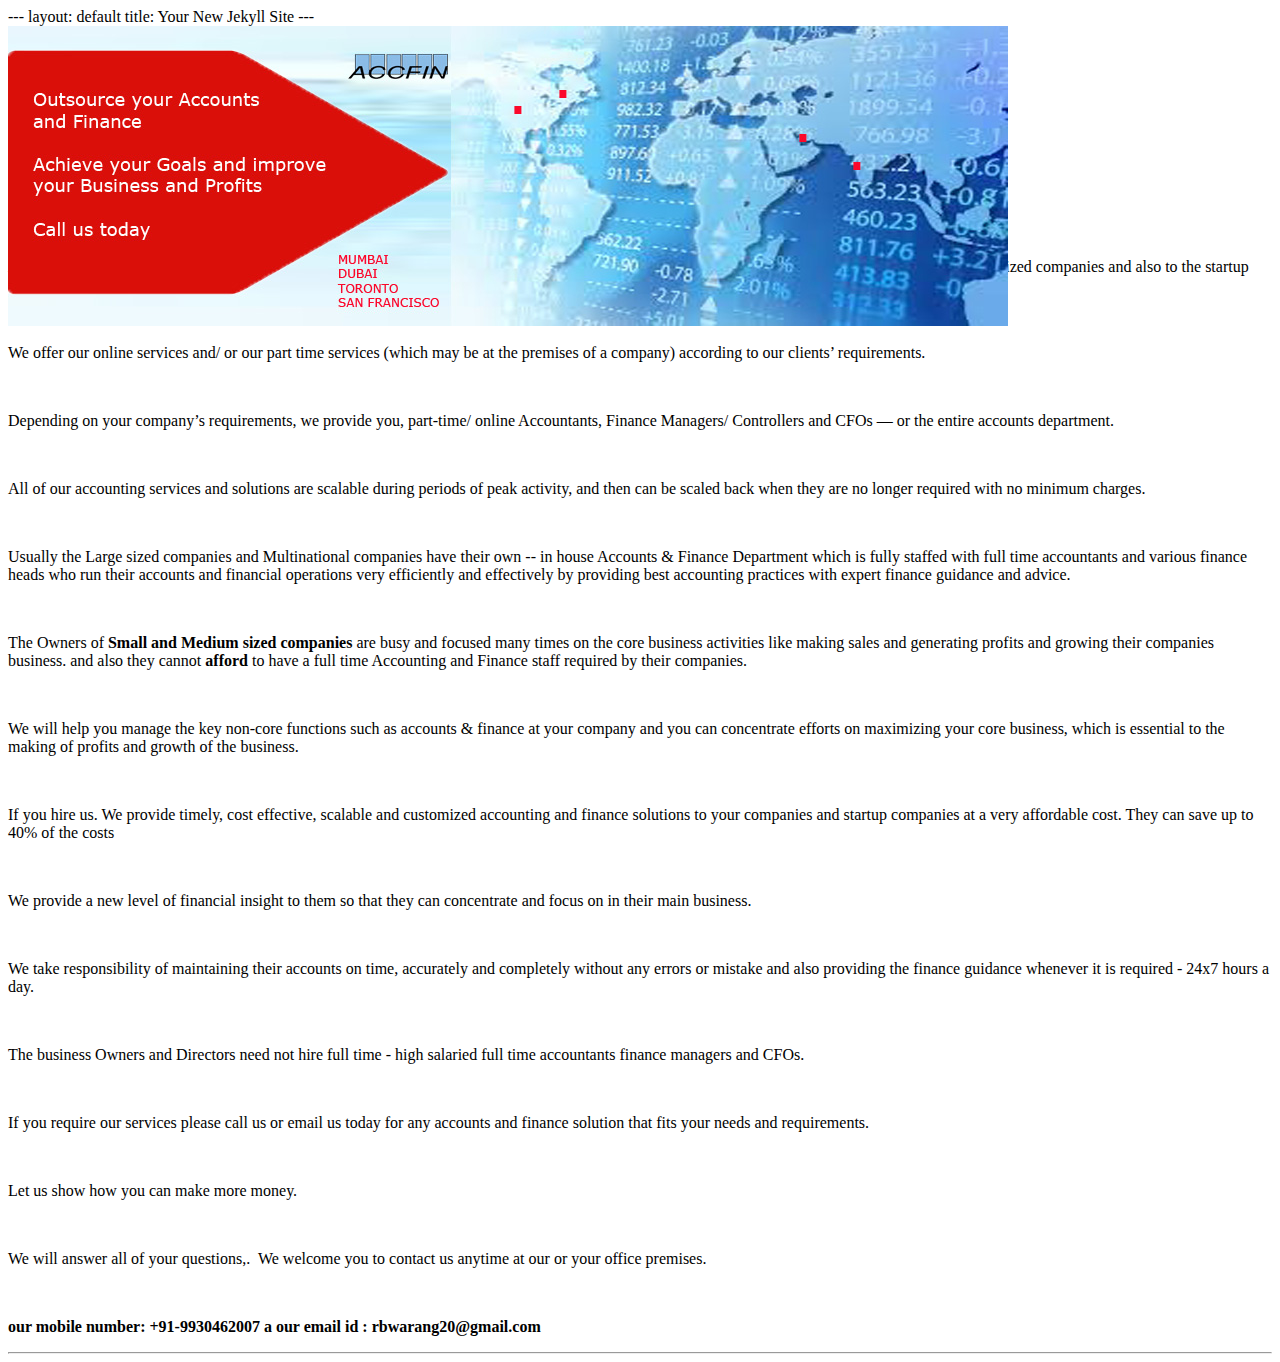
==== index.html @ 78be8a7b "first commit" ====
---
layout: default
title: Your New Jekyll Site
---


<section class="content">
  <div class="container">
	<style type="text/css">

  #stage4 {
    margin: 0 auto;
    margin-left: 0%;
    
  }
  #stage4 a {
    position: absolute;
  }
  #stage4 a img {
   /* padding: 10px;
   border: 0px solid #ccc;
    background: #fff;*/
  }

  #stage4 a:nth-of-type(1) {
    -webkit-animation-name: fader;
    -webkit-animation-delay: 4s;
    -webkit-animation-duration: 1s;
    -moz-animation-name: fader;
    -moz-animation-delay: 4s;
    -moz-animation-duration: 1s;
    -ms-animation-name: fader;
    -ms-animation-delay: 4s;
    -ms-animation-duration: 1s;
    z-index: 20;
  }
  #stage4 a:nth-of-type(2) { z-index: 10; }
  #stage4 a:nth-of-type(n+3) { display: none; }

  @-webkit-keyframes fader {
    from { opacity: 1.0; }
    to   { opacity: 0.0; }
  }
  @-moz-keyframes fader {
    from { opacity: 1.0; }
    to   { opacity: 0.0; }
  }
  @-ms-keyframes fader {
    from { opacity: 1.0; }
    to   { opacity: 0.0; }
  }

</style>
</head>
<body>

<div id="stage4">
<a href="/images/1.jpg"><img src="/images/1.jpg" width="1000" height="300"></a>
<a href="/images/2.jpg"><img src="/images/2.jpg" width="1000" height="300"></a>
<a href="/images/3.jpg"><img src="/images/3.jpg" width="1000" height="300"></a>
<a href="/images/4.jpg"><img src="/images/4.jpg" width="1000" height="300"></a>
<a href="/images/5.jpg"><img src="/images/5.jpg" width="1000" height="300"></a>
<a href="/images/6.jpg"><img src="/images/6.jpg" width="1000" height="300"></a>
<a href="/images/7.jpg"><img src="/images/7.jpg" width="1000" height="300"></a>
<a href="/images/8.jpg"><img src="/images/8.jpg" width="1000" height="300"></a>
</div>


<script type="text/javascript">

  document.addEventListener("DOMContentLoaded", function() {

    var fadeComplete = function(e) { stage.appendChild(arr[0]); };

    var stage = document.getElementById("stage4");
    var arr = stage.getElementsByTagName("a");
    for(var i=0; i < arr.length; i++) {
      arr[i].addEventListener("webkitAnimationEnd", fadeComplete, false);
      arr[i].addEventListener("animationend", fadeComplete, false);
      arr[i].addEventListener("MSAnimationEnd", fadeComplete, false);
    }

  }, false);

</script>
<br><br><br><br><br><br><br><br><br><br><br><br>



</div> 
<div class="container">
      <div class="accfin">
      <p>ACCFIN provides full range of online and part time <strong>Accounts writing, Finance Management services and CFO Advisory services</strong> to small &amp; medium-sized companies and also to the startup companies</p><br>
      <p>We offer our online services and/ or our part time services (which may be at the premises of a company) according to our clients’ requirements.</p><br>
      <p>Depending on your company’s requirements, we provide you, part-time/ online Accountants, Finance Managers/ Controllers and CFOs — or the entire accounts department.</p><br>
      <p>All of our accounting services and solutions are scalable during periods of peak activity, and then can be scaled back when they are no longer required with no minimum charges.</p><br>
      <p>Usually the Large sized companies and Multinational companies have their own -- in house Accounts &amp; Finance Department which is fully staffed with full time accountants and various finance heads who run their accounts and financial operations very efficiently and effectively by providing best accounting practices with expert finance guidance and advice.</p><br>
      <p>The Owners of <strong>Small and Medium sized companies </strong>are busy and focused many times on the core business activities like making sales and generating profits and growing their companies business. and also they cannot <strong>afford</strong> to have a full time Accounting and Finance staff  required by their companies.</p><br>
      <p>We will help you manage the key non-core functions such as accounts & finance at your company and you can concentrate efforts on maximizing your core business, which is essential to the making of profits and growth of the business.</p><br>
      <p>If you hire us. We provide timely, cost effective, scalable and customized accounting and finance solutions to your companies and startup companies at a very affordable cost. They can save up to 40% of the costs</p><br>
      <p>We provide a new level of financial insight to them so that they can concentrate and focus on in their main business.</p></br>
      <p>We take responsibility of maintaining their accounts on time, accurately and completely without any errors or mistake and also providing the finance guidance whenever it is required - 24x7 hours a day.</p><br>
      <p>The business Owners and Directors need not hire full time - high salaried full time accountants  finance managers and CFOs.</p><br>
      <p>If you require our services please call us or email us today for any accounts and finance solution that fits your needs and requirements.</p><br>
      <p>Let us show how you can make more money.</p><br>
      <p>We will answer all of your questions,.  We welcome you to contact us anytime at our or your office premises.</p><br>
      <p><strong>our mobile number:  +91-9930462007 a our email id :  rbwarang20@gmail.com</strong></P>
      <hr>
</div>
</section>
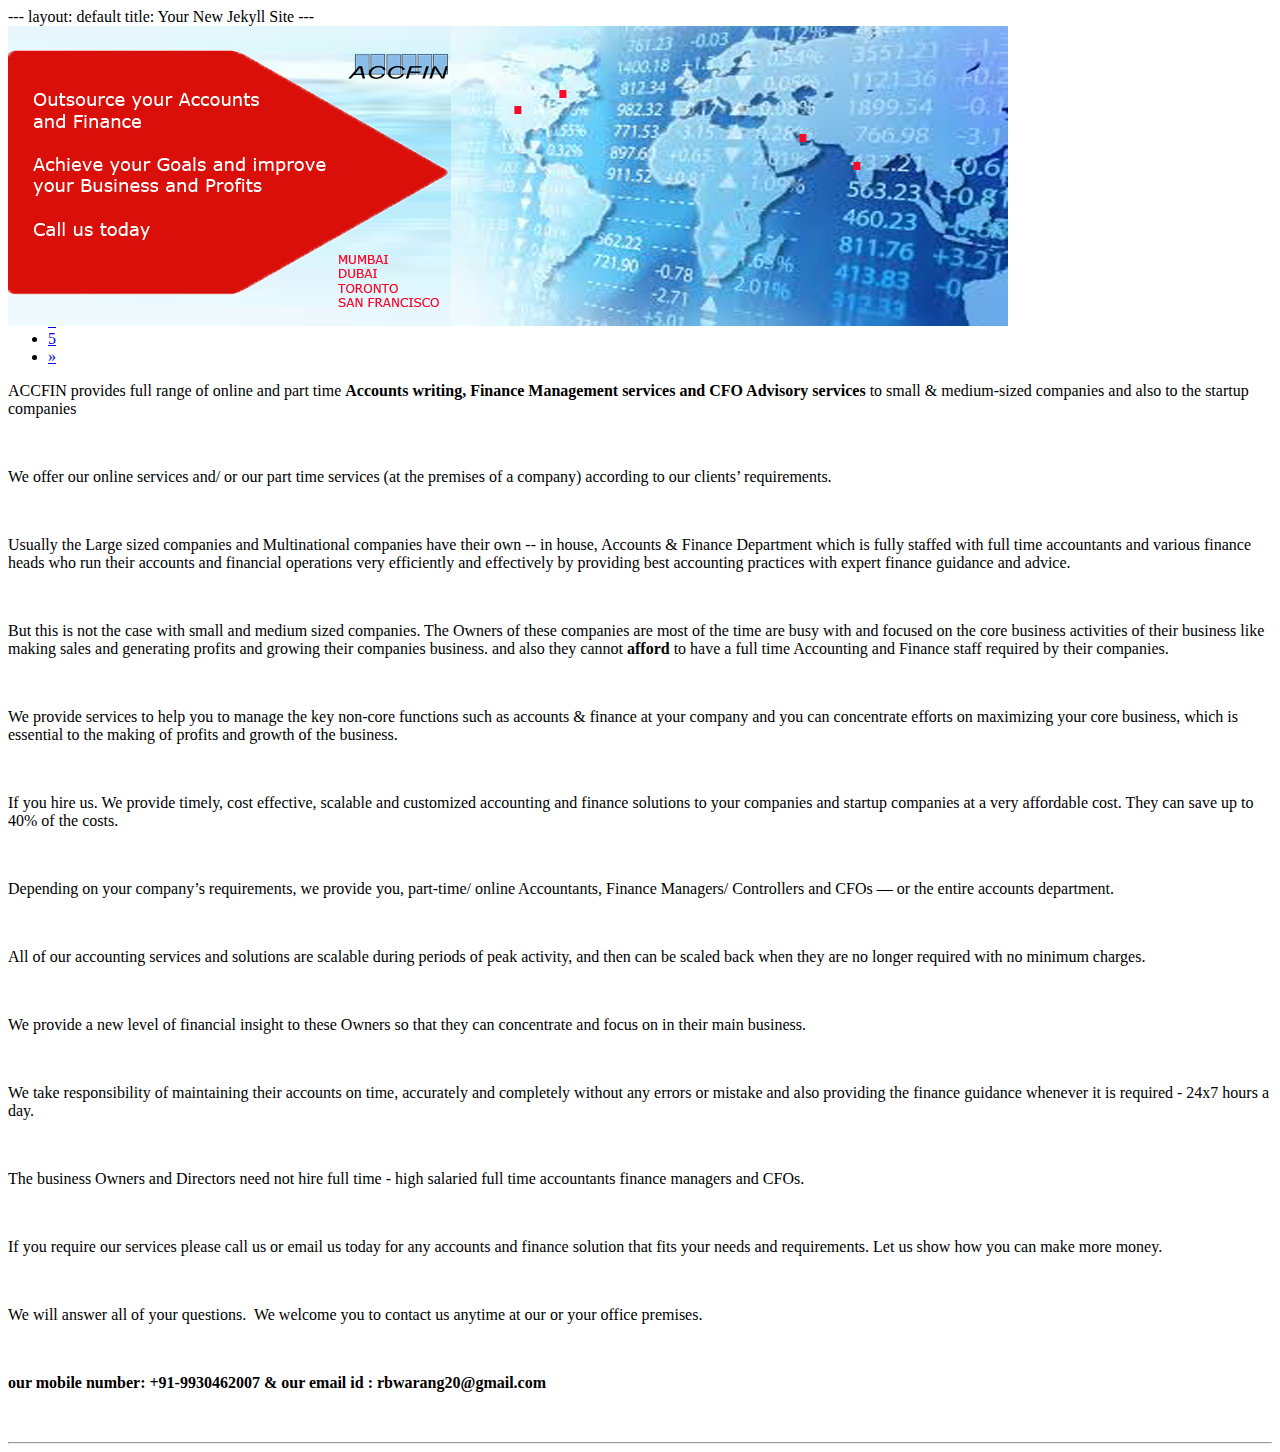
==== commit 9dd879d9: "first commit" ====
--- a/index.html
+++ b/index.html
@@ -54,15 +54,17 @@
 </head>
 <body>
 
-<div id="stage4">
-<a href="/images/1.jpg"><img src="/images/1.jpg" width="1000" height="300"></a>
-<a href="/images/2.jpg"><img src="/images/2.jpg" width="1000" height="300"></a>
-<a href="/images/3.jpg"><img src="/images/3.jpg" width="1000" height="300"></a>
-<a href="/images/4.jpg"><img src="/images/4.jpg" width="1000" height="300"></a>
-<a href="/images/5.jpg"><img src="/images/5.jpg" width="1000" height="300"></a>
-<a href="/images/6.jpg"><img src="/images/6.jpg" width="1000" height="300"></a>
-<a href="/images/7.jpg"><img src="/images/7.jpg" width="1000" height="300"></a>
-<a href="/images/8.jpg"><img src="/images/8.jpg" width="1000" height="300"></a>
+    
+<div id="stage4"> 
+<a href="/images/1.jpg"><img src="/images/1.jpg" class="img-responsive" ></a>
+<a href="/images/2.jpg"><img src="/images/2.jpg" class="img-responsive" ></a>
+<a href="/images/3.jpg"><img src="/images/3.jpg" class="img-responsive" ></a>
+<a href="/images/4.jpg"><img src="/images/4.jpg" class="img-responsive" ></a>
+<a href="/images/5.jpg"><img src="/images/5.jpg" class="img-responsive" ></a>
+<a href="/images/6.jpg"><img src="/images/6.jpg" class="img-responsive" ></a>
+<a href="/images/7.jpg"><img src="/images/7.jpg" class="img-responsive" ></a>
+<a href="/images/8.jpg"><img src="/images/8.jpg" class="img-responsive" ></a>
+
 </div>
 
 
@@ -83,28 +85,64 @@
   }, false);
 
 </script>
-<br><br><br><br><br><br><br><br><br><br><br><br>
+<br><br><br><br><br><br><br><br><br><br><br>
+<div class="bs-example">
+  
+    <ul class="pagination">
+
+      <li><a href="#">&laquo;</a></li>
+      <li><a href="#">1</a></li>
+      <li><a href="#">2</a></li>
+      <li><a href="#">3</a></li>
+      <li><a href="#">4</a></li>
+      <li><a href="#">5</a></li>
+      <li><a href="#">&raquo;</a></li>
+    </ul>
+  
+  </div>
+
 
 
 
 </div> 
 <div class="container">
       <div class="accfin">
-      <p>ACCFIN provides full range of online and part time <strong>Accounts writing, Finance Management services and CFO Advisory services</strong> to small &amp; medium-sized companies and also to the startup companies</p><br>
-      <p>We offer our online services and/ or our part time services (which may be at the premises of a company) according to our clients’ requirements.</p><br>
+      <p>ACCFIN provides full range of online and part time <strong>Accounts writing, Finance Management services and CFO Advisory services</strong> to small &amp; medium-sized companies and also to the startup companies</p><br>
+
+
+      <p>We offer our online services and/ or our part time services (at the premises of a company) according to our clients’ requirements.</p><br>
+
+      <p>Usually the Large sized companies and Multinational companies have their own -- in house, Accounts &amp; Finance Department which is fully staffed with full time accountants and various finance heads who run their accounts and financial operations very efficiently and effectively by providing best accounting practices with expert finance guidance and advice.</p><br>
+
+      <p>But this is not the case with small and medium sized companies. The Owners of these companies are most of the time are busy with and focused on the core business activities of their business like making sales and generating profits and growing their companies business. and also they cannot <strong>afford </strong>to have a full time Accounting and Finance staff required by their companies.</p><br>
+
+      <p>We provide services to help you to manage the key non-core functions such as accounts &amp; finance at your company and you can concentrate efforts on maximizing your core business, which is essential to the making of profits and growth of the business.</p><br>
+
+      <p>If you hire us. We provide timely, cost effective, scalable and customized accounting and finance solutions to your companies and startup companies at a very affordable cost. They can save up to 40% of the costs.</p><br>
+
+
       <p>Depending on your company’s requirements, we provide you, part-time/ online Accountants, Finance Managers/ Controllers and CFOs — or the entire accounts department.</p><br>
+
       <p>All of our accounting services and solutions are scalable during periods of peak activity, and then can be scaled back when they are no longer required with no minimum charges.</p><br>
-      <p>Usually the Large sized companies and Multinational companies have their own -- in house Accounts &amp; Finance Department which is fully staffed with full time accountants and various finance heads who run their accounts and financial operations very efficiently and effectively by providing best accounting practices with expert finance guidance and advice.</p><br>
-      <p>The Owners of <strong>Small and Medium sized companies </strong>are busy and focused many times on the core business activities like making sales and generating profits and growing their companies business. and also they cannot <strong>afford</strong> to have a full time Accounting and Finance staff  required by their companies.</p><br>
-      <p>We will help you manage the key non-core functions such as accounts & finance at your company and you can concentrate efforts on maximizing your core business, which is essential to the making of profits and growth of the business.</p><br>
-      <p>If you hire us. We provide timely, cost effective, scalable and customized accounting and finance solutions to your companies and startup companies at a very affordable cost. They can save up to 40% of the costs</p><br>
-      <p>We provide a new level of financial insight to them so that they can concentrate and focus on in their main business.</p></br>
+
+      <p>We provide a new level of financial insight to these Owners so that they can concentrate and focus on in their main business.</p><br>
+
       <p>We take responsibility of maintaining their accounts on time, accurately and completely without any errors or mistake and also providing the finance guidance whenever it is required - 24x7 hours a day.</p><br>
-      <p>The business Owners and Directors need not hire full time - high salaried full time accountants  finance managers and CFOs.</p><br>
-      <p>If you require our services please call us or email us today for any accounts and finance solution that fits your needs and requirements.</p><br>
-      <p>Let us show how you can make more money.</p><br>
-      <p>We will answer all of your questions,.  We welcome you to contact us anytime at our or your office premises.</p><br>
-      <p><strong>our mobile number:  +91-9930462007 a our email id :  rbwarang20@gmail.com</strong></P>
+
+      <P>The business Owners and Directors need not hire full time - high salaried full time accountants finance managers and CFOs.</p><br>
+
+
+      <p>If you require our services please call us or email us today for any accounts and finance solution that fits your needs and requirements.
+      Let us show how you can make more money.</p></br>
+
+
+      <p>We will answer all of your questions.  We welcome you to contact us anytime at our or your office premises.</p><br>
+
+
+      <p><strong>our mobile number: +91-9930462007 &amp; our email id : rbwarang20@gmail.com</strong></p><br>
+
+
+      <p></P>
       <hr>
 </div>
 </section>
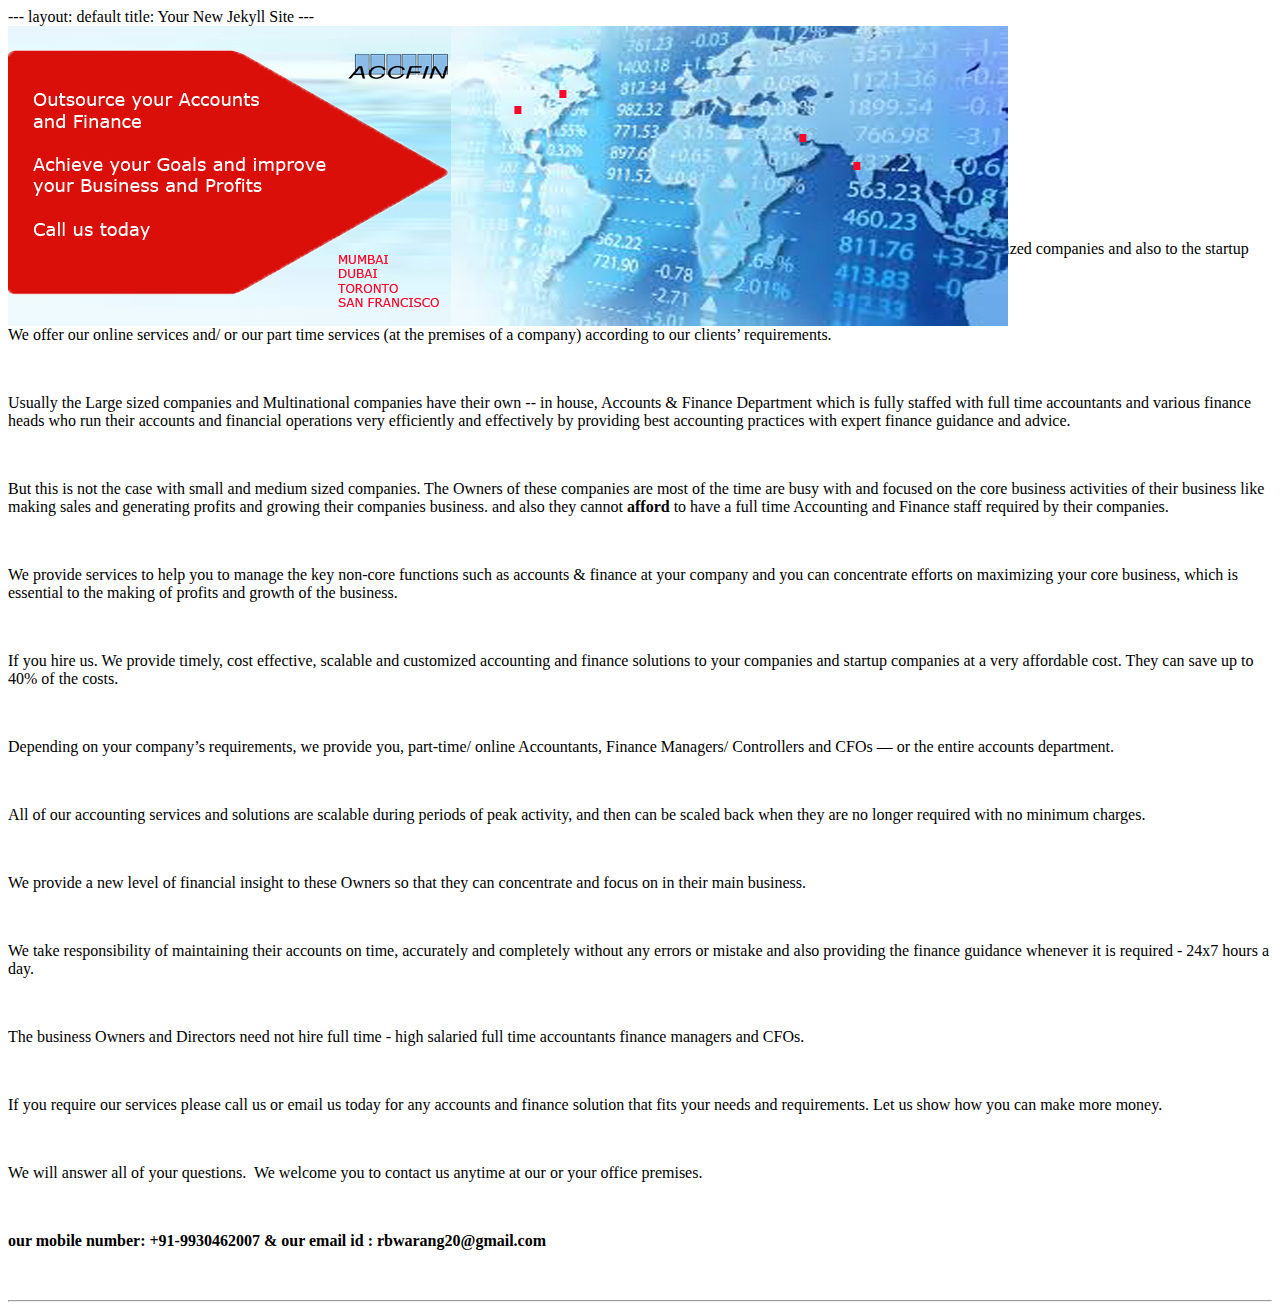
==== commit 6deeb57e: "update" ====
--- a/index.html
+++ b/index.html
@@ -86,18 +86,7 @@
 
 </script>
 <br><br><br><br><br><br><br><br><br><br><br>
-<div class="bs-example">
-  
-    <ul class="pagination">
 
-      <li><a href="#">&laquo;</a></li>
-      <li><a href="#">1</a></li>
-      <li><a href="#">2</a></li>
-      <li><a href="#">3</a></li>
-      <li><a href="#">4</a></li>
-      <li><a href="#">5</a></li>
-      <li><a href="#">&raquo;</a></li>
-    </ul>
   
   </div>
 
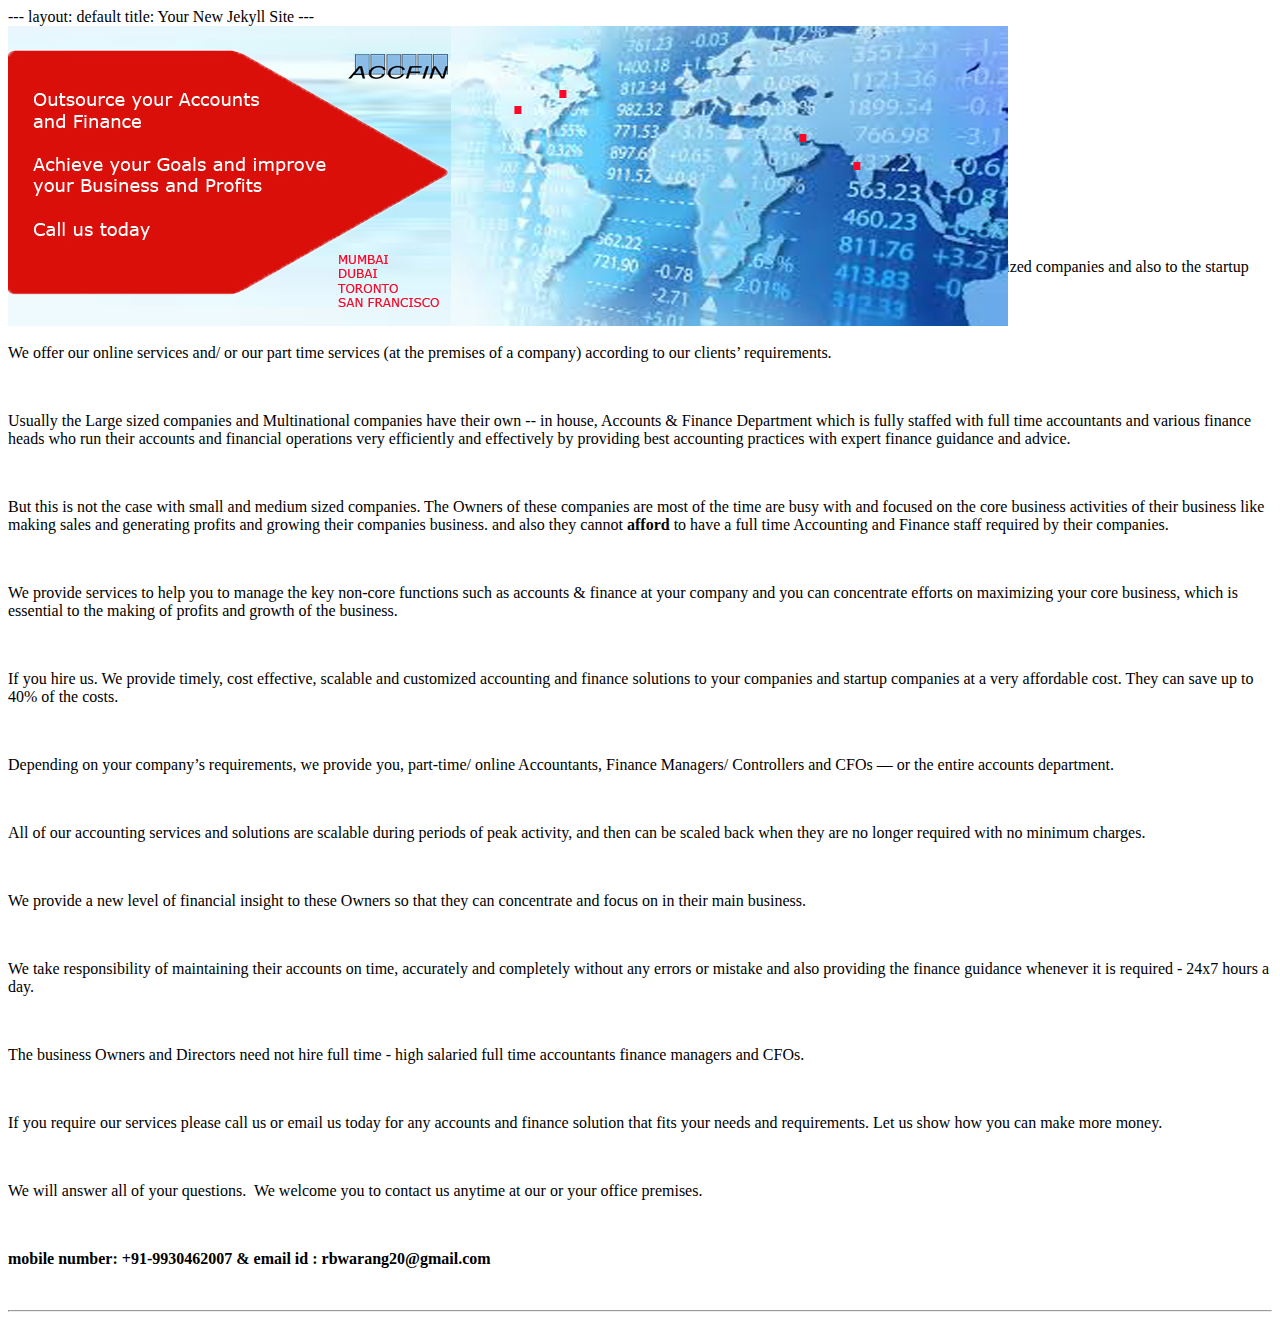
==== commit 88a68dbd: "update" ====
--- a/index.html
+++ b/index.html
@@ -8,7 +8,8 @@
   <div class="container">
 	<style type="text/css">
 
-  #stage4 {
+ 
+ #stage4 {
     margin: 0 auto;
     margin-left: 0%;
     
@@ -25,13 +26,13 @@
   #stage4 a:nth-of-type(1) {
     -webkit-animation-name: fader;
     -webkit-animation-delay: 4s;
-    -webkit-animation-duration: 1s;
+    -webkit-animation-duration: 5s;
     -moz-animation-name: fader;
     -moz-animation-delay: 4s;
-    -moz-animation-duration: 1s;
+    -moz-animation-duration: 5s;
     -ms-animation-name: fader;
     -ms-animation-delay: 4s;
-    -ms-animation-duration: 1s;
+    -ms-animation-duration: 5s;
     z-index: 20;
   }
   #stage4 a:nth-of-type(2) { z-index: 10; }
@@ -53,7 +54,6 @@
 </style>
 </head>
 <body>
-
     
 <div id="stage4"> 
 <a href="/images/1.jpg"><img src="/images/1.jpg" class="img-responsive" ></a>
@@ -66,7 +66,8 @@
 <a href="/images/8.jpg"><img src="/images/8.jpg" class="img-responsive" ></a>
 
 </div>
-
+<br><br><br><br><br><br><br><br><br><br><br>
+   
 
 <script type="text/javascript">
 
@@ -85,7 +86,8 @@
   }, false);
 
 </script>
-<br><br><br><br><br><br><br><br><br><br><br>
+
+<br>
 
   
   </div>
@@ -96,6 +98,7 @@
 </div> 
 <div class="container">
       <div class="accfin">
+       
       <p>ACCFIN provides full range of online and part time <strong>Accounts writing, Finance Management services and CFO Advisory services</strong> to small &amp; medium-sized companies and also to the startup companies</p><br>
 
 
@@ -128,10 +131,11 @@
       <p>We will answer all of your questions.  We welcome you to contact us anytime at our or your office premises.</p><br>
 
 
-      <p><strong>our mobile number: +91-9930462007 &amp; our email id : rbwarang20@gmail.com</strong></p><br>
-
-
-      <p></P>
+      <p><strong> mobile number: +91-9930462007 &amp; email id : rbwarang20@gmail.com</strong></p><br>
+    
+      
+  </div>
+      
       <hr>
 </div>
 </section>
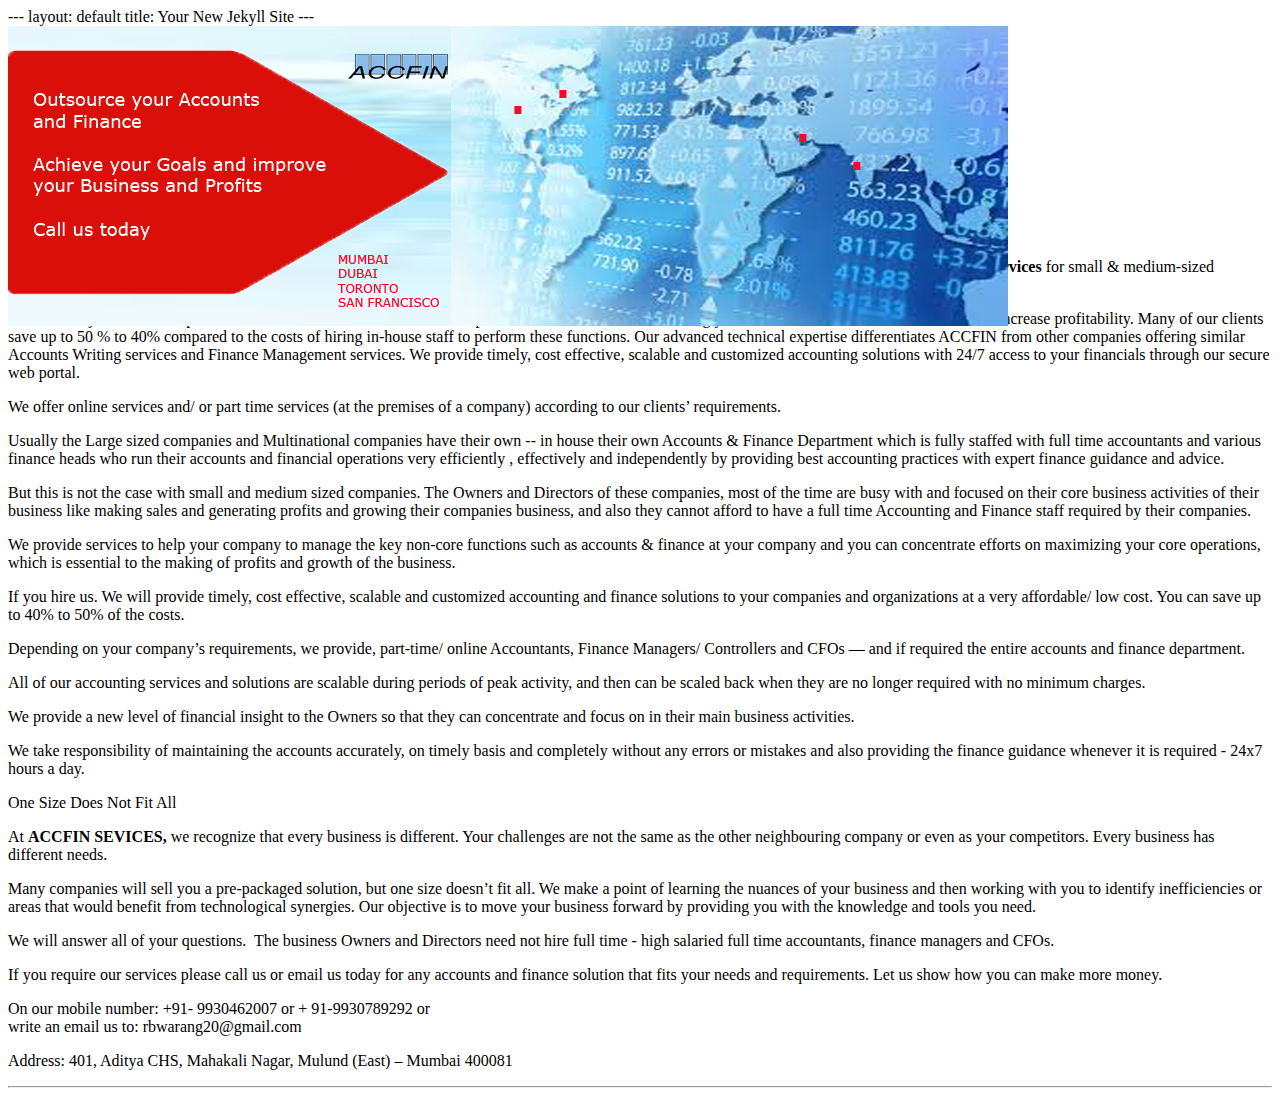
==== commit 9e21b65e: "update" ====
--- a/index.html
+++ b/index.html
@@ -87,52 +87,49 @@
 
 </script>
 
-<br>
-
-  
+<br>  
   </div>
-
-
-
 
 </div> 
 <div class="container">
       <div class="accfin">
-       
-      <p>ACCFIN provides full range of online and part time <strong>Accounts writing, Finance Management services and CFO Advisory services</strong> to small &amp; medium-sized companies and also to the startup companies</p><br>
+      <p>As a Accounts and Financial solution provider ACCFIN provides a full range of <strong>Accounts writing, Finance Management services</strong> and <strong>CFO Advisory services </strong>for small &amp; medium-sized companies and startup companies and also cooperative housing societies.</p>
 
+      <p>Our main objective is to help business owners and Diretors reduce time spent on non-essential tasks, enabling you to focus on core business functions and increase profitability. Many of our clients save up to 50 % to 40% compared to the costs of hiring in-house staff to perform these functions. Our advanced technical expertise differentiates ACCFIN from other companies offering similar Accounts Writing services and Finance Management services. We provide timely, cost effective, scalable and customized accounting solutions with 24/7 access to your financials through our secure web portal.</p>
 
-      <p>We offer our online services and/ or our part time services (at the premises of a company) according to our clients’ requirements.</p><br>
+      <p>We offer online services and/ or part time services (at the premises of a company) according to our clients’ requirements.</p>
 
-      <p>Usually the Large sized companies and Multinational companies have their own -- in house, Accounts &amp; Finance Department which is fully staffed with full time accountants and various finance heads who run their accounts and financial operations very efficiently and effectively by providing best accounting practices with expert finance guidance and advice.</p><br>
+      <p>Usually the Large sized companies and Multinational companies have their own -- in house their own Accounts &amp; Finance Department which is fully staffed with full time accountants and various finance heads who run their accounts and financial operations very efficiently , effectively and independently by providing best accounting practices with expert finance guidance and advice.</p>
 
-      <p>But this is not the case with small and medium sized companies. The Owners of these companies are most of the time are busy with and focused on the core business activities of their business like making sales and generating profits and growing their companies business. and also they cannot <strong>afford </strong>to have a full time Accounting and Finance staff required by their companies.</p><br>
+      <p>But this is not the case with small and medium sized companies. The Owners and Directors of these companies, most of the time are busy with and focused on their core business activities of their business like making sales and generating profits and growing their companies business, and also they cannot afford to have a full time Accounting and Finance staff required by their companies.</p>
 
-      <p>We provide services to help you to manage the key non-core functions such as accounts &amp; finance at your company and you can concentrate efforts on maximizing your core business, which is essential to the making of profits and growth of the business.</p><br>
+      <p>We provide services to help your company to manage the key non-core functions such as accounts &amp; finance at your company and you can concentrate efforts on maximizing your core operations, which is essential to the making of profits and growth of the business.</p>
 
-      <p>If you hire us. We provide timely, cost effective, scalable and customized accounting and finance solutions to your companies and startup companies at a very affordable cost. They can save up to 40% of the costs.</p><br>
+      <P>If you hire us. We will provide timely, cost effective, scalable and customized accounting and finance solutions to your companies and organizations at a very affordable/ low cost. You can save up to 40% to 50% of the costs.</p>
 
+      <P>Depending on your company’s requirements, we provide, part-time/ online Accountants, Finance Managers/ Controllers and CFOs — and if required the entire accounts and finance department.</p>
 
-      <p>Depending on your company’s requirements, we provide you, part-time/ online Accountants, Finance Managers/ Controllers and CFOs — or the entire accounts department.</p><br>
+      <p>All of our accounting services and solutions are scalable during periods of peak activity, and then can be scaled back when they are no longer required with no minimum charges.</p>
 
-      <p>All of our accounting services and solutions are scalable during periods of peak activity, and then can be scaled back when they are no longer required with no minimum charges.</p><br>
+      <P>We provide a new level of financial insight to the Owners so that they can concentrate and focus on in their main business activities.</p>
 
-      <p>We provide a new level of financial insight to these Owners so that they can concentrate and focus on in their main business.</p><br>
+      <p>We take responsibility of maintaining the accounts accurately, on timely basis and completely without any errors or mistakes and also providing the finance guidance whenever it is required - 24x7 hours a day.</p>
 
-      <p>We take responsibility of maintaining their accounts on time, accurately and completely without any errors or mistake and also providing the finance guidance whenever it is required - 24x7 hours a day.</p><br>
+      <p>One Size Does Not Fit All</p>
 
-      <P>The business Owners and Directors need not hire full time - high salaried full time accountants finance managers and CFOs.</p><br>
+      <p>At <strong>ACCFIN SEVICES,</strong> we recognize that every business is different. Your challenges are not the same as the other neighbouring company or even as your competitors. Every business has different needs.</p>
 
+      <p>Many companies will sell you a pre-packaged solution, but one size doesn’t fit all. We make a point of learning the nuances of your business and then working with you to identify inefficiencies or areas that would benefit from technological synergies. Our objective is to move your business forward by providing you with the knowledge and tools you need.</p>
 
-      <p>If you require our services please call us or email us today for any accounts and finance solution that fits your needs and requirements.
-      Let us show how you can make more money.</p></br>
+      <p>We will answer all of your questions.  The business Owners and Directors need not hire full time - high salaried full time accountants, finance managers and CFOs.</p>
 
+      <p>If you require our services please call us or email us today for any accounts and finance solution that fits your needs and requirements. Let us show how you can make more money.</p>
+      
 
-      <p>We will answer all of your questions.  We welcome you to contact us anytime at our or your office premises.</p><br>
+      <p>On our mobile number:  +91- 9930462007 or + 91-9930789292 or <br>write an email us to:  rbwarang20@gmail.com</p>
+      <P>Address: 401, Aditya CHS, Mahakali Nagar, Mulund (East) – Mumbai 400081</P>
 
-
-      <p><strong> mobile number: +91-9930462007 &amp; email id : rbwarang20@gmail.com</strong></p><br>
-    
+          
       
   </div>
       
